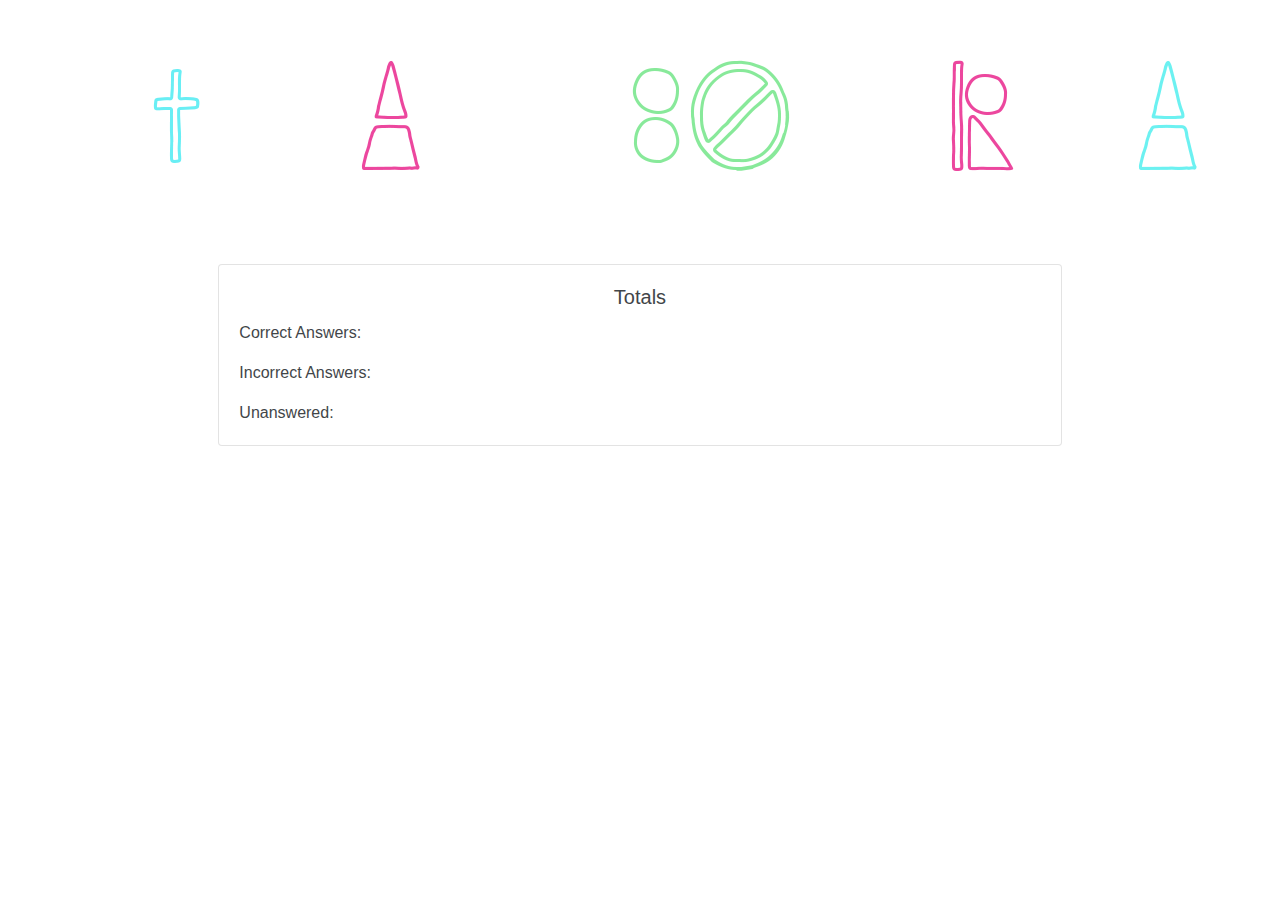
==== totals.html @ c65c74fa "fixed answer selection" ====
<!DOCTYPE html>
<!--[if lt IE 7]>      <html class="no-js lt-ie9 lt-ie8 lt-ie7"> <![endif]-->
<!--[if IE 7]>         <html class="no-js lt-ie9 lt-ie8"> <![endif]-->
<!--[if IE 8]>         <html class="no-js lt-ie9"> <![endif]-->
<!--[if gt IE 8]><!-->
<html class="no-js">
<!--<![endif]-->

<head>
    <meta charset="utf-8">
    <meta http-equiv="X-UA-Compatible" content="IE=edge">
    <title>Trivia Results</title>
    <meta name="description" content="">
    <meta name="viewport" content="width=device-width, initial-scale=1">
    <link rel="stylesheet" href="https://maxcdn.bootstrapcdn.com/bootstrap/4.0.0/css/bootstrap.min.css">
    <link rel="stylesheet" href="assets/css/style.css">
    <script src="https://cdnjs.cloudflare.com/ajax/libs/jquery/3.2.1/jquery.min.js"></script>
</head>

<body>


    <!--[if lt IE 7]>
            <p class="browsehappy">You are using an <strong>outdated</strong> browser. Please <a href="#">upgrade your browser</a> to improve your experience.</p>
        <![endif]-->


    <!-- Jumbotron holds the title section -->

    <div class="container justify-content-lg-center">
        <img src="assets/images/80s-trivia-2.png" alt="Totally 80s Trivia!">
    </div>


    

    <div class="row justify-content-lg-center" id="q1">
        <div class="col-lg-8">
            <div class="card">
                <div class="card-body">
                    <h5 class="card-title" id="totalTitle">Totals</h5>
                    <p class="card-text">Correct Answers: </p>
                    <p class="card-text">Incorrect Answers: </p>
                    <p class="card-text">Unanswered: </p>

                </div>
            </div>
        </div>
    </div>


    <script type="text/javascript" src="assets/javascript/trivia.js"></script>
</body>

</html>
---- assets/css/style.css ----
body {
    background-image: url("file:///Users/staceycarrillo/Desktop/TriviaGame/assets/images/guitar.jpg");
    padding-bottom: 20px;
}

.jumbotron {
    text-align: center;
}

#timerBtn {
    padding-bottom: 10px;
}

#q1 {
    opacity: 0.85;
    padding-top: 10px;
    padding-bottom: 10px;
}

#q2 {
    opacity: 0.85;
    padding-bottom: 10px;
}

#q3 {
    opacity: 0.85;
    padding-bottom: 10px;
}

#q4 {
    opacity: 0.85;
    padding-bottom: 10px;
}

#q5 {
    opacity: 0.85;
    padding-bottom: 10px;
}

#q6 {
    opacity: 0.85;
    padding-bottom: 10px;
}

#q7 {
    opacity: 0.85;
    padding-bottom: 10px;
}

.btn-primary {
    background-color: #ec479e;
    border-color: #ec479e;
    padding-bottom: 10px;
}

#totalTitle {
    text-align: center;
}
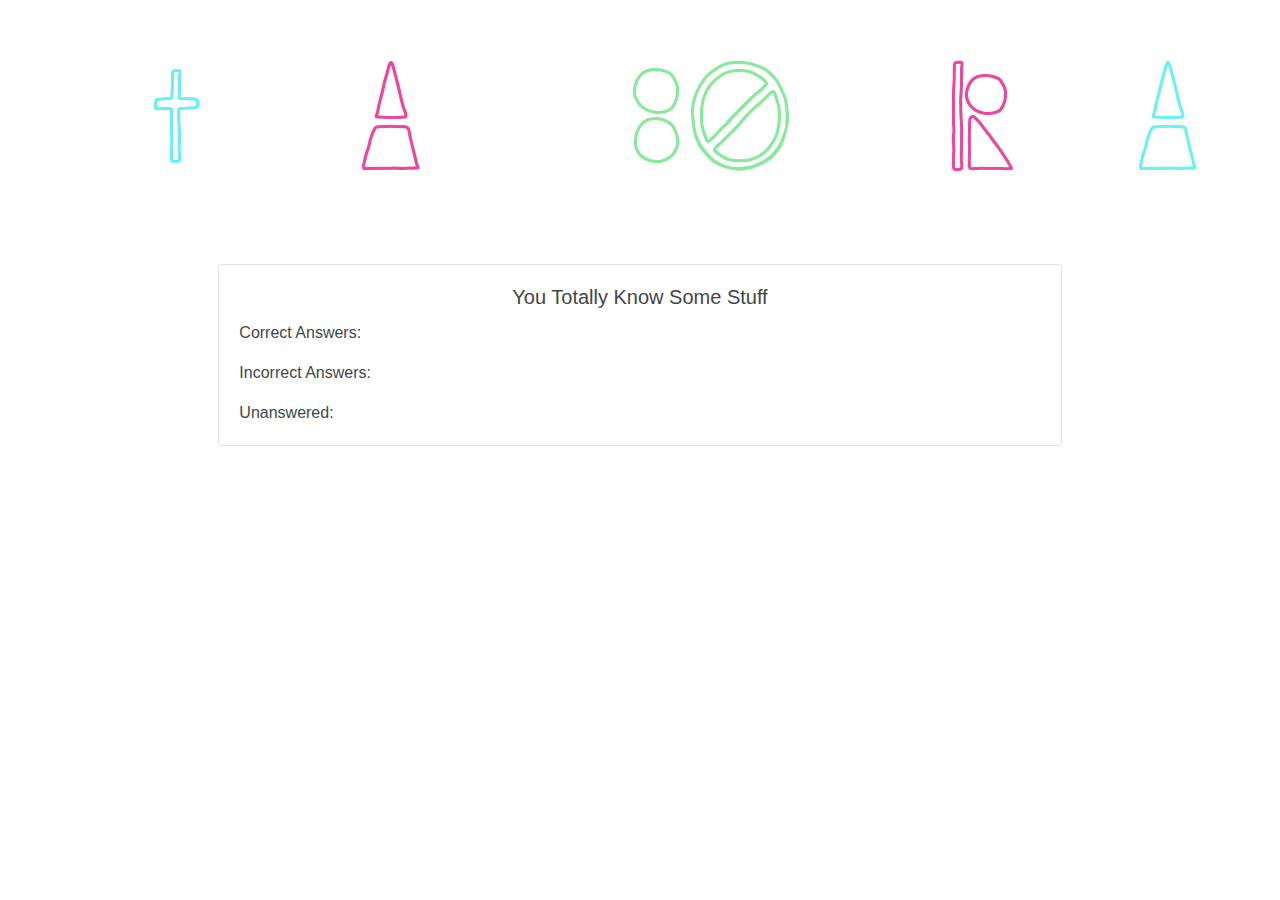
==== commit 2429ac85: "Linking to totals page" ====
--- a/totals.html
+++ b/totals.html
@@ -38,10 +38,10 @@
         <div class="col-lg-8">
             <div class="card">
                 <div class="card-body">
-                    <h5 class="card-title" id="totalTitle">Totals</h5>
-                    <p class="card-text">Correct Answers: </p>
-                    <p class="card-text">Incorrect Answers: </p>
-                    <p class="card-text">Unanswered: </p>
+                    <h5 class="card-title" id="totalTitle">You Totally Know Some Stuff</h5>
+                    <p class="card-text" id="correctTotal">Correct Answers: </p>
+                    <p class="card-text" id="incorrectTotal">Incorrect Answers: </p>
+                    <p class="card-text" id="unansweredTotal">Unanswered: </p>
 
                 </div>
             </div>
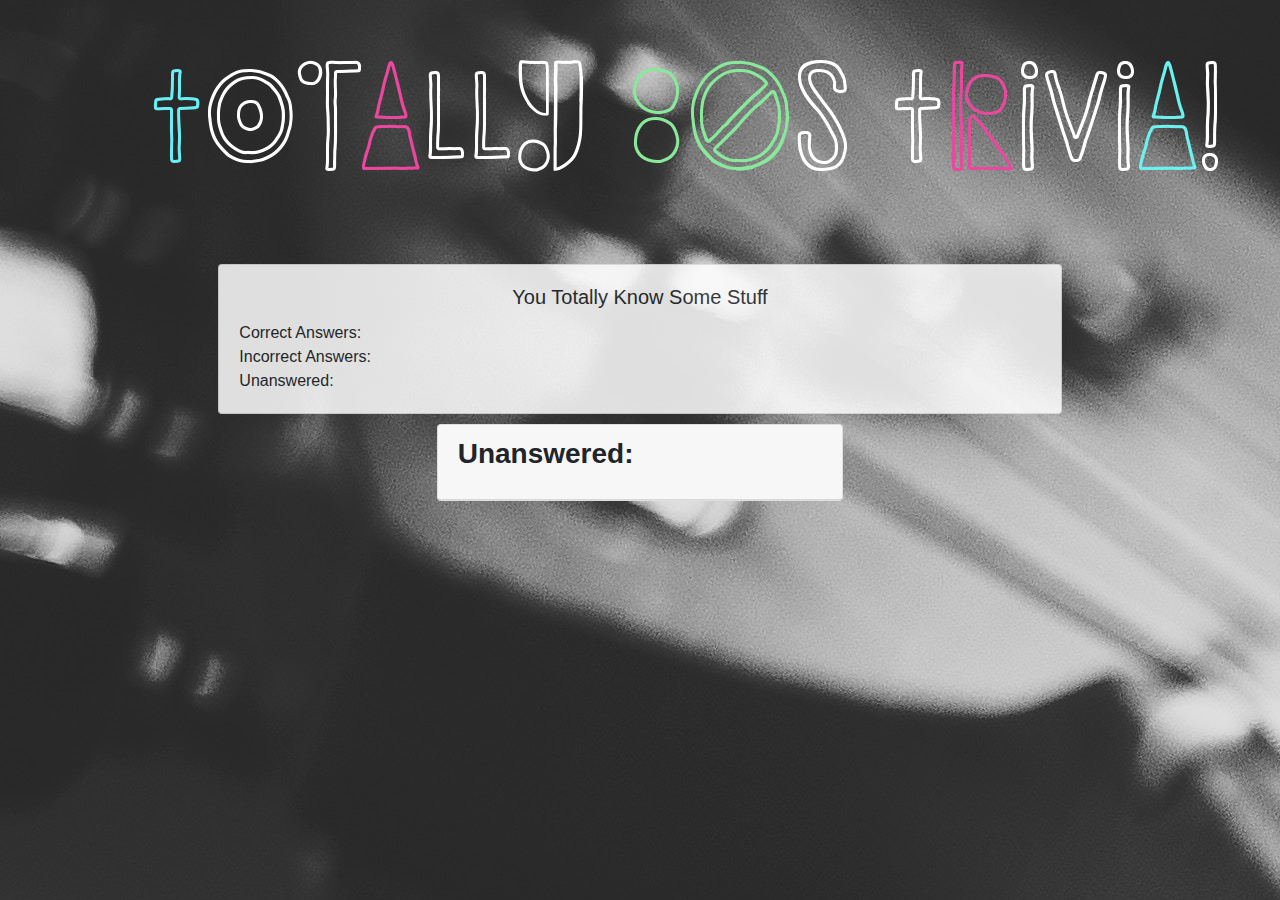
==== commit 5f5da951: "fixed path for background image" ====
--- a/totals.html
+++ b/totals.html
@@ -39,16 +39,39 @@
             <div class="card">
                 <div class="card-body">
                     <h5 class="card-title" id="totalTitle">You Totally Know Some Stuff</h5>
+                    <div>
                     <p class="card-text" id="correctTotal">Correct Answers: </p>
+                </div>
+                <div>
                     <p class="card-text" id="incorrectTotal">Incorrect Answers: </p>
+                </div>
+                <div>
                     <p class="card-text" id="unansweredTotal">Unanswered: </p>
-
+                </div>
                 </div>
             </div>
         </div>
     </div>
 
 
+    <div class="row justify-content-lg-center">
+    <div class="col-md-4">
+        <div class="totalCard">
+          <div class="card">
+            <div class="card-header">
+              <h3 class="card-title">
+                <strong>Unanswered: </strong>
+              </h3>
+              <p id="uaTotal"> </p>
+            </div>
+          </div>
+        </div>
+      </div>
+    </div>
+  </div>
+
+
+
     <script type="text/javascript" src="assets/javascript/trivia.js"></script>
 </body>
 
--- a/assets/css/style.css
+++ b/assets/css/style.css
@@ -1,5 +1,5 @@
 body {
-    background-image: url("file:///Users/staceycarrillo/Desktop/TriviaGame/assets/images/guitar.jpg");
+    background-image: url("../images/guitar.jpg");
     padding-bottom: 20px;
 }
 
